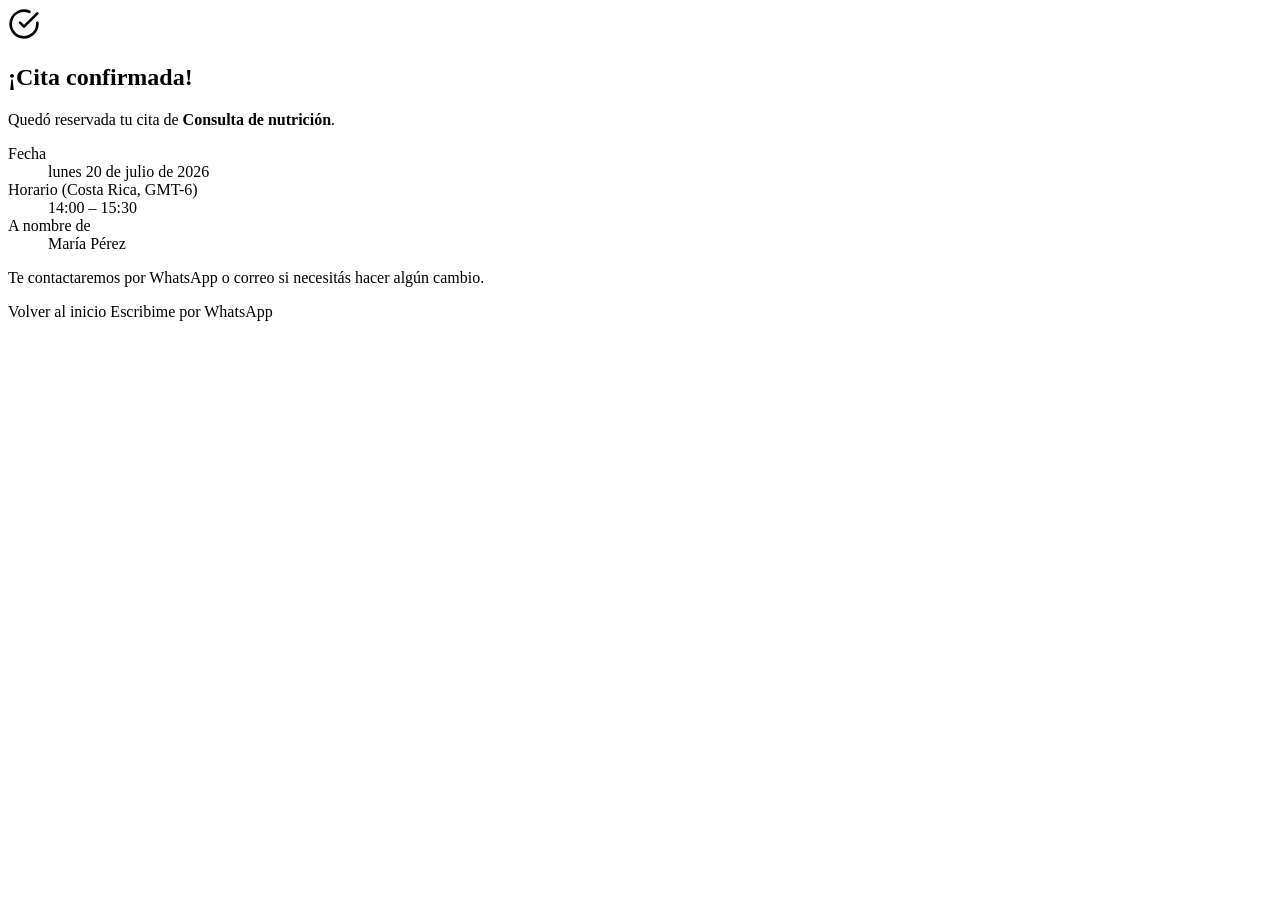
==== src/main/resources/templates/agendar-confirmacion.html @ efe33a55 "Sprint 2 paso 6: capa web del agendamiento (HU-04) + fix de IDOR AgendarController expone el flujo p" ====
<!DOCTYPE html>
<html lang="es" xmlns:th="http://www.thymeleaf.org">
<head th:replace="~{fragments/layout :: head('Cita confirmada — Nutrición Activa')}">
    <title>Cita confirmada — Nutrición Activa</title>
</head>
<body>

<nav th:replace="~{fragments/layout :: navbar}"></nav>

<main id="contenido">

    <section class="na-section na-confirmacion">
        <div class="container">
            <div class="na-confirmacion-card" data-reveal>

                <div class="na-confirmacion-icono" aria-hidden="true">
                    <svg xmlns="http://www.w3.org/2000/svg" width="32" height="32" viewBox="0 0 24 24"
                         fill="none" stroke="currentColor" stroke-width="2" stroke-linecap="round"
                         stroke-linejoin="round">
                        <path d="M22 11.08V12a10 10 0 1 1-5.93-9.14"/>
                        <polyline points="22 4 12 14.01 9 11.01"/>
                    </svg>
                </div>

                <h1 class="text-center mb-3">¡Cita confirmada!</h1>
                <p class="text-center na-lead mb-4">
                    Quedó reservada tu cita de
                    <strong th:text="${servicio != null ? servicio.nombre : cita.servicioId}">Consulta de nutrición</strong>.
                </p>

                <dl class="na-confirmacion-resumen mb-0">
                    <div>
                        <dt>Fecha</dt>
                        <dd th:text="${fechaFormateada}">lunes 20 de julio de 2026</dd>
                    </div>
                    <div>
                        <dt>Horario (Costa Rica, GMT-6)</dt>
                        <dd th:text="|${horaInicio} – ${horaFin}|">14:00 – 15:30</dd>
                    </div>
                    <div>
                        <dt>A nombre de</dt>
                        <dd th:text="${cita.clienteNombre}">María Pérez</dd>
                    </div>
                </dl>

                <p class="na-confirmacion-aviso mt-4">
                    Te contactaremos por WhatsApp o correo si necesitás hacer algún cambio.
                </p>

                <div class="d-flex flex-wrap justify-content-center gap-3 mt-4">
                    <a class="btn btn-outline-dark" th:href="@{/}">Volver al inicio</a>
                    <a class="btn btn-primary"
                       th:href="@{https://wa.me/{numero}(numero=${whatsapp.numero}, text=|Hola Andrés, acabo de agendar una cita de ${servicio != null ? servicio.nombre : cita.servicioId}|)}"
                       target="_blank" rel="noopener noreferrer">Escribime por WhatsApp</a>
                </div>

            </div>
        </div>
    </section>

</main>

<footer th:replace="~{fragments/layout :: footer}"></footer>

<th:block th:replace="~{fragments/layout :: scripts}"></th:block>

</body>
</html>
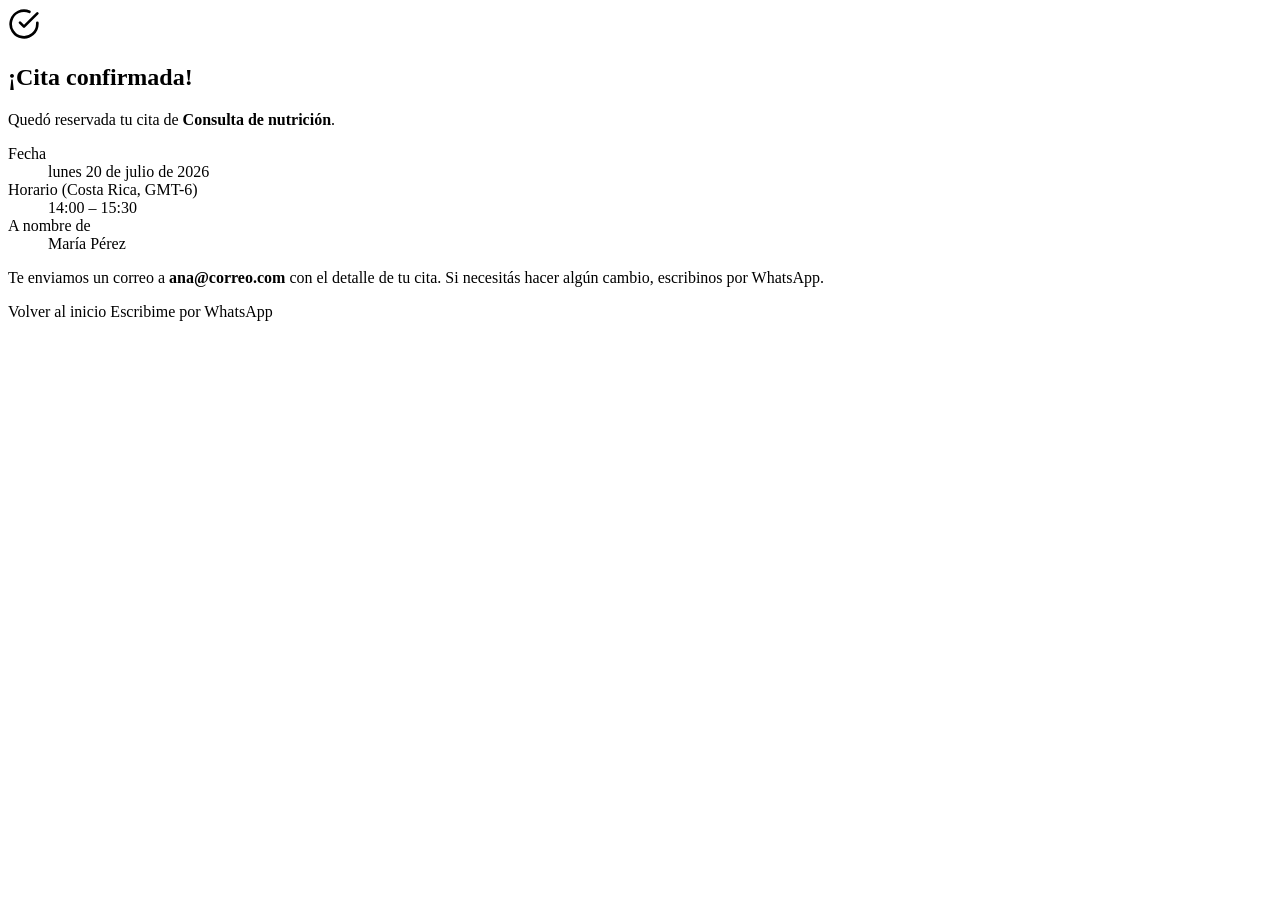
==== commit e05c3eed: "Sprint 3: HU-05 correos de confirmacion de citas Al reservar, ReservaCitaService publica CitaReserva" ====
--- a/src/main/resources/templates/agendar-confirmacion.html
+++ b/src/main/resources/templates/agendar-confirmacion.html
@@ -44,7 +44,8 @@
                 </dl>
 
                 <p class="na-confirmacion-aviso mt-4">
-                    Te contactaremos por WhatsApp o correo si necesitás hacer algún cambio.
+                    Te enviamos un correo a <strong th:text="${cita.clienteCorreo}">ana@correo.com</strong> con el
+                    detalle de tu cita. Si necesitás hacer algún cambio, escribinos por WhatsApp.
                 </p>
 
                 <div class="d-flex flex-wrap justify-content-center gap-3 mt-4">
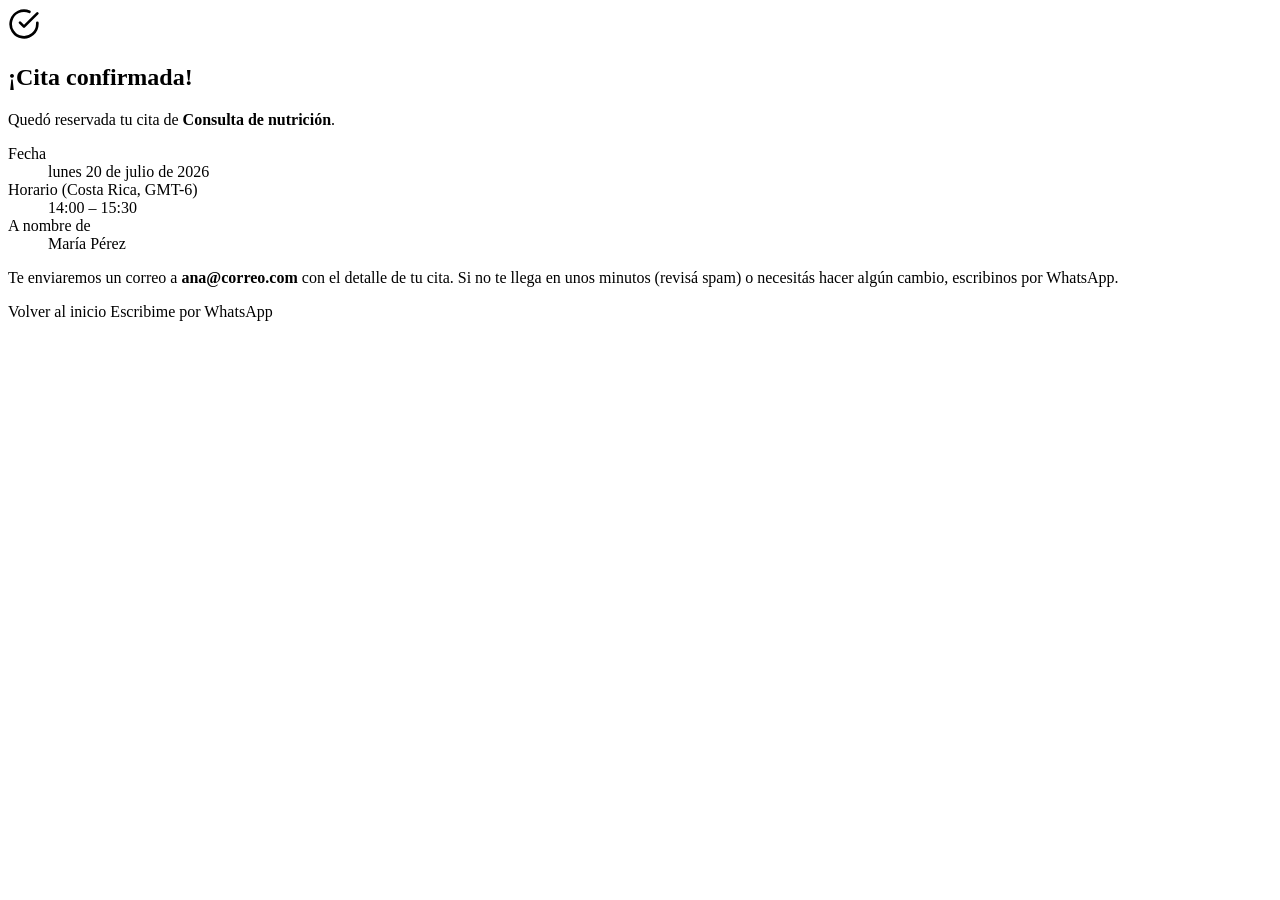
==== commit a77fc6f4: "Sprint 4: correcciones del critique final (copy honesto de confirmacion, OG por pagina, h1)" ====
--- a/src/main/resources/templates/agendar-confirmacion.html
+++ b/src/main/resources/templates/agendar-confirmacion.html
@@ -1,6 +1,6 @@
 <!DOCTYPE html>
 <html lang="es" xmlns:th="http://www.thymeleaf.org">
-<head th:replace="~{fragments/layout :: head('Cita confirmada — Nutrición Activa')}">
+<head th:replace="~{fragments/layout :: head(pageTitle='Cita confirmada — Nutrición Activa', pageDescription=null, pageImage=null, pagePath=null)}">
     <title>Cita confirmada — Nutrición Activa</title>
 </head>
 <body>
@@ -22,18 +22,22 @@
                     </svg>
                 </div>
 
-                <h1 class="text-center mb-3">¡Cita confirmada!</h1>
+                <h1 class="na-section-title text-center mb-3">¡Cita confirmada!</h1>
                 <p class="text-center na-lead mb-4">
                     Quedó reservada tu cita de
                     <strong th:text="${servicio != null ? servicio.nombre : cita.servicioId}">Consulta de nutrición</strong>.
                 </p>
 
+                <!-- Jerarquía nueva (Bloque 6): fecha y horario son el dato accionable
+                     (Cifra Protagonista), "a nombre de" es confirmación de contexto y
+                     queda subordinado, separado por un hairline. Mismos dt/dd, mismo
+                     texto, mismos valores — solo cambia el peso visual (styles.css). -->
                 <dl class="na-confirmacion-resumen mb-0">
-                    <div>
+                    <div class="na-confirmacion-fecha">
                         <dt>Fecha</dt>
                         <dd th:text="${fechaFormateada}">lunes 20 de julio de 2026</dd>
                     </div>
-                    <div>
+                    <div class="na-confirmacion-fecha na-confirmacion-hora">
                         <dt>Horario (Costa Rica, GMT-6)</dt>
                         <dd th:text="|${horaInicio} – ${horaFin}|">14:00 – 15:30</dd>
                     </div>
@@ -44,8 +48,9 @@
                 </dl>
 
                 <p class="na-confirmacion-aviso mt-4">
-                    Te enviamos un correo a <strong th:text="${cita.clienteCorreo}">ana@correo.com</strong> con el
-                    detalle de tu cita. Si necesitás hacer algún cambio, escribinos por WhatsApp.
+                    Te enviaremos un correo a <strong th:text="${cita.clienteCorreo}">ana@correo.com</strong> con el
+                    detalle de tu cita. Si no te llega en unos minutos (revisá spam) o necesitás hacer algún cambio,
+                    escribinos por WhatsApp.
                 </p>
 
                 <div class="d-flex flex-wrap justify-content-center gap-3 mt-4">
